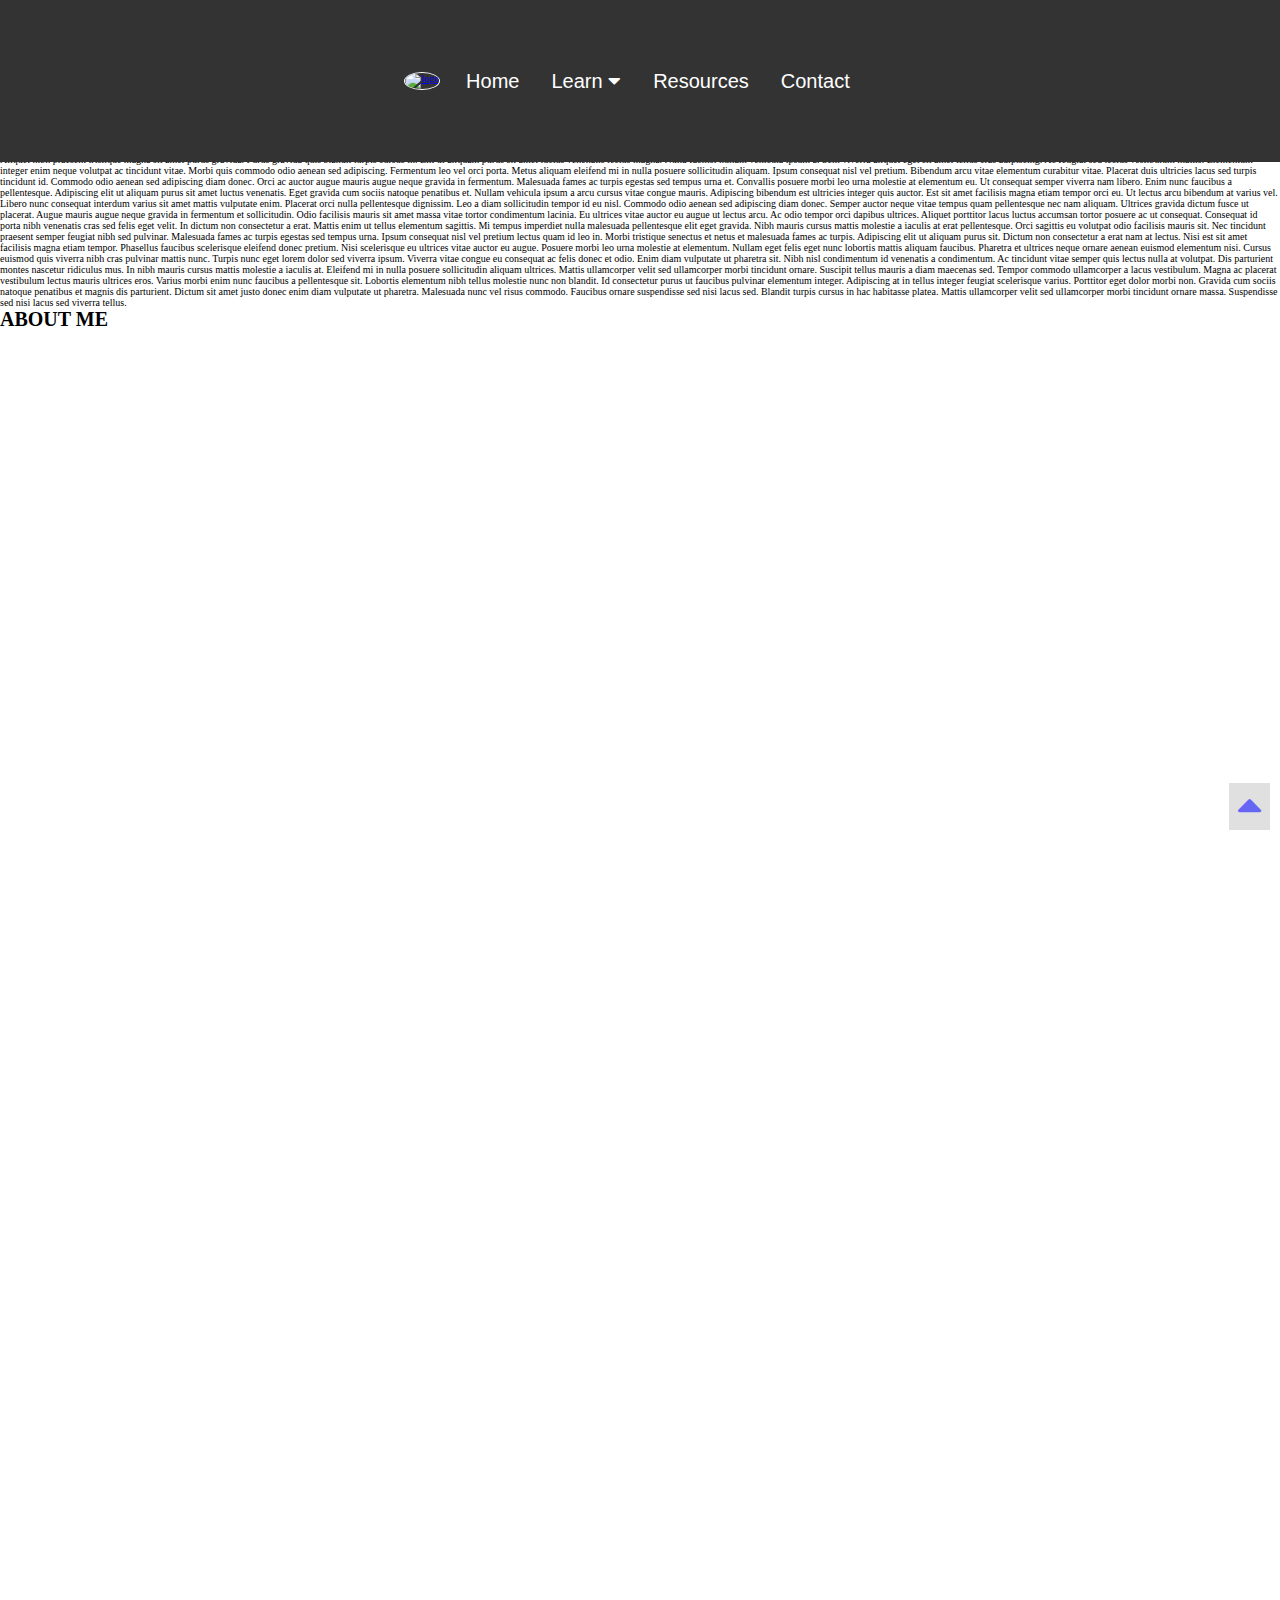
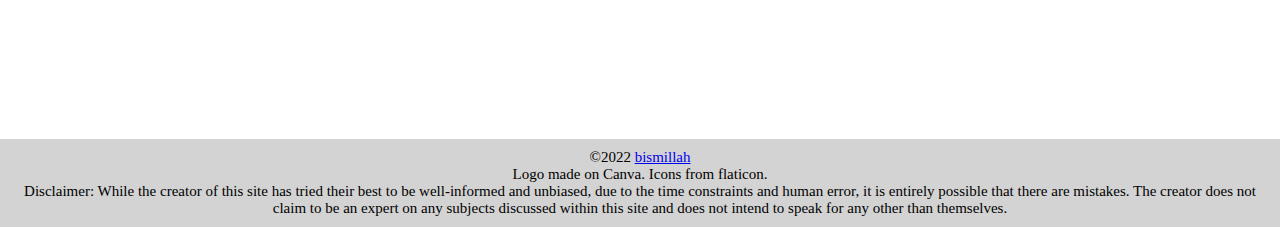
==== about.html @ fa117b2f "added about.html" ====
<!DOCTYPE html>
<html>

  <head>
    <meta charset="utf-8">
    <meta name="viewport" content="width=device-width,initial-scale=1.0">
    <title>bismillah | Contact</title>
    <link href="./style.css" rel="stylesheet" type="text/css" />
    <link rel="stylesheet" href="https://use.fontawesome.com/releases/v5.8.2/css/all.css"
      />
    <link rel="icon" type="image/x-icon" href="./bismillah.ico">
  </head>
  <body>
    <header class="nav-header">
      <a href="./index.html"><img id="logo" src="https://live.staticflickr.com/65535/52212487068_d65fd125d6_m.jpg" alt="logo"/></a>
      <nav class="navbar">
        <a href="./index.html">Home</a>
        <div class="dropdown">
          <button class="dropbtn">Learn
            <i class="fa fa-caret-down"></i>
          </button>
          <div class="dropdown-content">
            <a href="./history.html">History</a>
            <a href="./stereotypes.html">Stereotypes & Misconceptions</a>
            <a href="./vocabulary.html">Vocabulary</a>
            <a href="./representation.html">Representation</a>
            <a href="./muslim_voices.html">Muslim Voices</a>
          </div>
        </div>
        <a href="./resources.html">Resources</a>
        <a href="./about.html">Contact</a>
      </nav>
    </header>
    <p>
      Lorem ipsum dolor sit amet, consectetur adipiscing elit, sed do eiusmod tempor incididunt ut labore et dolore magna aliqua. Nisl tincidunt eget nullam non nisi est sit. In vitae turpis massa sed elementum tempus egestas. Blandit libero volutpat sed cras ornare arcu dui vivamus. Amet nisl purus in mollis nunc. Lectus arcu bibendum at varius vel. Lorem dolor sed viverra ipsum nunc. Fermentum iaculis eu non diam phasellus vestibulum lorem. Tincidunt augue interdum velit euismod in pellentesque massa. Diam maecenas ultricies mi eget mauris pharetra. Morbi tempus iaculis urna id volutpat lacus laoreet non curabitur. Suspendisse in est ante in nibh. Magna ac placerat vestibulum lectus. Magna fermentum iaculis eu non diam phasellus.

Nec nam aliquam sem et tortor consequat id porta. Et malesuada fames ac turpis egestas maecenas pharetra convallis. Amet consectetur adipiscing elit ut aliquam purus sit. Eu sem integer vitae justo eget magna fermentum iaculis eu. Nec sagittis aliquam malesuada bibendum arcu vitae. Porta non pulvinar neque laoreet. Sit amet luctus venenatis lectus magna fringilla urna porttitor rhoncus. Dolor sit amet consectetur adipiscing elit pellentesque habitant morbi tristique. Diam sollicitudin tempor id eu nisl. Vestibulum mattis ullamcorper velit sed ullamcorper morbi tincidunt ornare massa. Venenatis a condimentum vitae sapien pellentesque habitant morbi. Tristique senectus et netus et malesuada. Mauris rhoncus aenean vel elit scelerisque mauris pellentesque pulvinar. Cursus metus aliquam eleifend mi in nulla posuere sollicitudin. Sed adipiscing diam donec adipiscing tristique risus nec. Faucibus turpis in eu mi bibendum neque. Phasellus faucibus scelerisque eleifend donec pretium vulputate. Phasellus faucibus scelerisque eleifend donec pretium vulputate sapien nec sagittis. Aenean pharetra magna ac placerat. Arcu cursus vitae congue mauris rhoncus aenean vel elit scelerisque.

Blandit libero volutpat sed cras. Cursus in hac habitasse platea dictumst quisque sagittis purus. Pharetra pharetra massa massa ultricies mi quis hendrerit. Id interdum velit laoreet id donec ultrices tincidunt. Porttitor rhoncus dolor purus non enim. Eget nullam non nisi est sit amet facilisis magna. Lacus sed viverra tellus in hac habitasse. Erat velit scelerisque in dictum non consectetur a erat nam. Amet volutpat consequat mauris nunc congue nisi. Morbi tristique senectus et netus et. Mauris pharetra et ultrices neque ornare aenean euismod elementum nisi. Risus at ultrices mi tempus imperdiet nulla malesuada pellentesque.

Purus semper eget duis at tellus at. Sem et tortor consequat id porta nibh venenatis. Interdum posuere lorem ipsum dolor sit. Amet purus gravida quis blandit turpis cursus in. Pellentesque pulvinar pellentesque habitant morbi tristique senectus et netus et. Enim lobortis scelerisque fermentum dui faucibus in ornare quam. Feugiat in fermentum posuere urna nec. Felis bibendum ut tristique et egestas. Urna et pharetra pharetra massa massa ultricies mi quis hendrerit. Diam donec adipiscing tristique risus nec. In ante metus dictum at tempor. Interdum velit laoreet id donec ultrices tincidunt. Vitae proin sagittis nisl rhoncus. Et malesuada fames ac turpis egestas integer eget aliquet nibh. Nullam vehicula ipsum a arcu cursus vitae congue mauris rhoncus. Eu ultrices vitae auctor eu augue ut lectus arcu. Pellentesque adipiscing commodo elit at imperdiet dui. Faucibus interdum posuere lorem ipsum dolor sit amet consectetur adipiscing. Nunc consequat interdum varius sit. Est ultricies integer quis auctor elit sed vulputate.

Rhoncus est pellentesque elit ullamcorper dignissim cras tincidunt lobortis feugiat. Sed velit dignissim sodales ut eu sem integer vitae justo. Eget mauris pharetra et ultrices neque ornare aenean euismod. Eget arcu dictum varius duis at consectetur lorem. In ornare quam viverra orci sagittis eu. Platea dictumst vestibulum rhoncus est pellentesque elit ullamcorper dignissim cras. Risus pretium quam vulputate dignissim. Nullam vehicula ipsum a arcu cursus vitae. Gravida dictum fusce ut placerat orci nulla pellentesque dignissim. Arcu risus quis varius quam. Suspendisse faucibus interdum posuere lorem ipsum dolor sit amet. Porttitor massa id neque aliquam vestibulum morbi. Scelerisque purus semper eget duis at tellus. Est ullamcorper eget nulla facilisi etiam dignissim diam. Cursus eget nunc scelerisque viverra mauris in aliquam.

Aliquet nibh praesent tristique magna sit amet purus gravida. Purus gravida quis blandit turpis cursus in. Elit ut aliquam purus sit amet luctus venenatis lectus magna. Nulla facilisi nullam vehicula ipsum a. Sem viverra aliquet eget sit amet tellus cras adipiscing. Ac feugiat sed lectus vestibulum mattis. Elementum integer enim neque volutpat ac tincidunt vitae. Morbi quis commodo odio aenean sed adipiscing. Fermentum leo vel orci porta. Metus aliquam eleifend mi in nulla posuere sollicitudin aliquam. Ipsum consequat nisl vel pretium. Bibendum arcu vitae elementum curabitur vitae.

Placerat duis ultricies lacus sed turpis tincidunt id. Commodo odio aenean sed adipiscing diam donec. Orci ac auctor augue mauris augue neque gravida in fermentum. Malesuada fames ac turpis egestas sed tempus urna et. Convallis posuere morbi leo urna molestie at elementum eu. Ut consequat semper viverra nam libero. Enim nunc faucibus a pellentesque. Adipiscing elit ut aliquam purus sit amet luctus venenatis. Eget gravida cum sociis natoque penatibus et. Nullam vehicula ipsum a arcu cursus vitae congue mauris. Adipiscing bibendum est ultricies integer quis auctor. Est sit amet facilisis magna etiam tempor orci eu. Ut lectus arcu bibendum at varius vel. Libero nunc consequat interdum varius sit amet mattis vulputate enim.

Placerat orci nulla pellentesque dignissim. Leo a diam sollicitudin tempor id eu nisl. Commodo odio aenean sed adipiscing diam donec. Semper auctor neque vitae tempus quam pellentesque nec nam aliquam. Ultrices gravida dictum fusce ut placerat. Augue mauris augue neque gravida in fermentum et sollicitudin. Odio facilisis mauris sit amet massa vitae tortor condimentum lacinia. Eu ultrices vitae auctor eu augue ut lectus arcu. Ac odio tempor orci dapibus ultrices. Aliquet porttitor lacus luctus accumsan tortor posuere ac ut consequat. Consequat id porta nibh venenatis cras sed felis eget velit. In dictum non consectetur a erat. Mattis enim ut tellus elementum sagittis. Mi tempus imperdiet nulla malesuada pellentesque elit eget gravida.

Nibh mauris cursus mattis molestie a iaculis at erat pellentesque. Orci sagittis eu volutpat odio facilisis mauris sit. Nec tincidunt praesent semper feugiat nibh sed pulvinar. Malesuada fames ac turpis egestas sed tempus urna. Ipsum consequat nisl vel pretium lectus quam id leo in. Morbi tristique senectus et netus et malesuada fames ac turpis. Adipiscing elit ut aliquam purus sit. Dictum non consectetur a erat nam at lectus. Nisi est sit amet facilisis magna etiam tempor. Phasellus faucibus scelerisque eleifend donec pretium. Nisi scelerisque eu ultrices vitae auctor eu augue. Posuere morbi leo urna molestie at elementum. Nullam eget felis eget nunc lobortis mattis aliquam faucibus. Pharetra et ultrices neque ornare aenean euismod elementum nisi. Cursus euismod quis viverra nibh cras pulvinar mattis nunc. Turpis nunc eget lorem dolor sed viverra ipsum. Viverra vitae congue eu consequat ac felis donec et odio. Enim diam vulputate ut pharetra sit. Nibh nisl condimentum id venenatis a condimentum.

Ac tincidunt vitae semper quis lectus nulla at volutpat. Dis parturient montes nascetur ridiculus mus. In nibh mauris cursus mattis molestie a iaculis at. Eleifend mi in nulla posuere sollicitudin aliquam ultrices. Mattis ullamcorper velit sed ullamcorper morbi tincidunt ornare. Suscipit tellus mauris a diam maecenas sed. Tempor commodo ullamcorper a lacus vestibulum. Magna ac placerat vestibulum lectus mauris ultrices eros. Varius morbi enim nunc faucibus a pellentesque sit. Lobortis elementum nibh tellus molestie nunc non blandit. Id consectetur purus ut faucibus pulvinar elementum integer. Adipiscing at in tellus integer feugiat scelerisque varius. Porttitor eget dolor morbi non. Gravida cum sociis natoque penatibus et magnis dis parturient. Dictum sit amet justo donec enim diam vulputate ut pharetra. Malesuada nunc vel risus commodo. Faucibus ornare suspendisse sed nisi lacus sed. Blandit turpis cursus in hac habitasse platea. Mattis ullamcorper velit sed ullamcorper morbi tincidunt ornare massa. Suspendisse sed nisi lacus sed viverra tellus.
    </p>
    <h1>ABOUT ME</h1>
    <a class="topButton" href="#top"><i class="fa fa-caret-up"></i></a>
    <footer class="ftrDown">
      <!--do copyright and disclaimer-->
      <p class="copyright">&copy2022 <a href="./index.html">bismillah</a></p>
      <p>Logo made on Canva. Icons from flaticon.</p>
      <p class="disclaimer">Disclaimer: While the creator of this site has tried their best to be well-informed and unbiased, due to the time constraints and human error, it is entirely possible that there are mistakes. The creator does not claim to be an expert on any subjects discussed within this site and does not intend to speak for any other than themselves.</p>
    </footer>
    <script src="script.js"></script>
  </body>
  
</html>
---- style.css ----
*{
  box-sizing: border-box;
  margin: 0; 
  padding: 0;
}
:root{
  font-size: 10px;
  --standard-fontsize: 1.8rem;
  --borderrad-15px: 15px;
  --borderrad-5px: 5px;
}
/*display flex column, center align all axes*/
.flip-card-front, .flip-card-back, #home-about, .nav-header{
  display: flex;
  flex-direction: column;
  justify-content: center;
  align-items: center;
}
/*text align center*/
.maga-heading, .navbar a, #home-about, footer, .flip-card{
  text-align: center;
}

/*push top down, all pages*/
.header{
  margin-top: 130px;
  width: 100%;
  font-size: 6.8rem;
}
/*all wrappers*/
.wrapper{
  height: 100vh;
  width: 100%;
}
/*styling button that takes user to top of page*/
.topButton{
  font-size: 4rem;
  background-color: #ccc;
  padding:  0 8px;
  opacity: 0.6;
  position: fixed;
  right: 10px;
  bottom: 70px;
}
/*styling table of contents*/
div.tableOfContents{
  background-color: #ccc;
  padding: 10px;
  width: 30vw;
  display: block;
  margin: 0 auto;
  border-radius: 15px;
  line-height: 1.75em;
}
div.tableOfContents hr{
  border: 1px solid black;
}
p.tocTitle{
  font-weight: bold;
  text-transform: uppercase;
  text-align: center;
}
ul.contentList{
  list-style-type: none;
}
.tableOfContents a{
  text-decoration: none;
  color: black;
  background-color: #ededeb;
  padding: 5px;
}

/*span styling for non english words*/
span.non-english{
  font-style: italic;
}
/*applies to voices and vocab page*/
.formLinks a{
  padding: 20px;
  border-radius: 10px;
  font-size: 2rem;
  width: 30vw;
  color: white;
  display: block;
  margin: 0 auto;
  text-align: center;
  text-decoration: none;
  background-color: black;
}
.nav-header{
  flex-direction: row;
  width: 100%;
  background-color: #333;
  position: absolute;
  top: 0;
  padding: 1.5rem;
  height: 18vh;
}
#logo{
  width: 100px;
  height: 100px;
  border: 1px white solid;
  border-radius: 50%;
}
/* Navbar container */
.navbar {
  overflow: hidden;
  background-color: #333;
  font-family: Arial;
  margin: 0 10px;
}

/* Links for navbar */
.navbar a {
  float: left;
  font-size: 2rem;
  color: white;
  padding: 14px 16px;
  text-decoration: none;
}
/* dropdown container */
.dropdown {
  float: left;
  overflow: hidden;
}

/* Dropdown button */
.dropdown .dropbtn {
  font-size: 2rem;
  border: none;
  outline: none;
  color: white;
  padding: 1.4rem 1.6rem;
  background-color: inherit;
  font-family: inherit; 
  margin: 0; 
}
.navbar a:hover, .dropdown:hover .dropbtn {
  background-color: #90dfe9;
  color: black;
  border-radius:var(--borderrad-15px);
}
.dropdown-content {
  display: none;
  position: absolute;
  background-color: #f9f9f9;
  min-width: 160px;
  box-shadow: 0px 8px 16px 0px rgba(0,0,0,0.2);
  z-index: 1;
  border-radius: var(--borderrad-15px);
}

/* Links inside the dropdown */
.dropdown-content a {
  float: none;
  color: black;
  padding: 12px 16px;
  text-decoration: none;
  display: block;
  text-align: left;
}
.dropdown-content a:hover {
  background-color: #ddd;
}

/* Show the dropdown menu on hover */
.dropdown:hover .dropdown-content {
  display: block;
}
/*start of wrapper styling*/
/*wrapper specific*/
.wrapper-home{
  display: grid;
  grid-template-columns: repeat(10,auto);
  grid-template-rows: repeat(12,auto);
  /*css grid work*/
  grid-template-areas:
    "magaz magaz magaz magaz magaz magaz magaz magaz magaz magaz"
    "magaz magaz magaz magaz magaz magaz magaz magaz magaz magaz"
    "magaz magaz magaz magaz magaz magaz magaz magaz magaz magaz"
    "magaz magaz magaz magaz magaz magaz magaz magaz magaz magaz"
    "magaz magaz magaz magaz magaz magaz magaz magaz magaz magaz"
    "abt abt abt abt abt abt abt abt abt abt"
    "abt abt abt abt abt abt abt abt abt abt"
    "abt abt abt abt abt abt abt abt abt abt"
    "lrn lrn lrn lrn lrn lrn lrn lrn lrn lrn"
    "lrn lrn lrn lrn lrn lrn lrn lrn lrn lrn"
    "lrn lrn lrn lrn lrn lrn lrn lrn lrn lrn"
    "ftr ftr ftr ftr ftr ftr ftr ftr ftr ftr"
}
/*magazine styling*/
#home-magazine{
  grid-area: magaz;
  padding: 5px;
}
/*magazine header*/
.maga-heading{
  width: 100%;
}
.maga-heading h1{
  font-size: 8rem;
}
.maga-heading p{
  font-size: 4rem;
}
.maga-details{
  margin-top: 10px;
}
/*font styling!!!*/
time, .maga-details p, .maga-text{
  font-size: var(--standard-fontsize);
}
/*magazine content*/
.maga-text{
  column-width: 25rem;
  padding: 25px;
  line-height: 2rem;
  text-indent: 2rem;
}
.firstpara{
  text-indent: 0;
}
.maga-text blockquote p{
  font-size: 2.2rem;
  text-align: center;
  margin: 10px 0;
}
.maga-text blockquote{
  margin: 5px 0;
}
.quote::before{
  content:'"'
}
.quote::after{
  content:'"'
}
.speaker{
  font-size: 1.7rem;
}
.firstpara:first-letter{
  font-size: 4rem;
  color: blue;
  font-weight: bold;
  float: left;
  margin: 2rem;
}
/*about section on home page styling*/
#home-about{
  grid-area: abt;
  font-size: var(--standard-fontsize);
  padding:25px;
  line-height: 1.75em;
  display: flex;
}
#home-about p{
  max-width: 60vw;
  margin-top: 20px;
}
/*flip card grid styling*/
#learn-more, .orgCards{
  grid-area: lrn;
  display: grid;
  grid-template-columns: repeat(5,auto);
  grid-template-rows: auto;
  gap: 0.2rem;
  padding: 20px;
}
/*learn more section (home) styling*/
.flip-card {
  background-color: transparent;
  width: auto;
  height: 300px;
  border: none;
  perspective: 1000px; /* causes 3D effect */
  font-size: 1.6rem;
}
/* position the front and back side */
.flip-card-inner {
  position: relative;
  width: 100%;
  height: 100%;
  text-align: var(--center-align);
  transition: transform 0.8s;
  transform-style: preserve-3d;
}

/* css for fiip animation */
.flip-card:hover .flip-card-inner {
  transform: rotateY(180deg);
}
.flip-card-front, .flip-card-back {
  position: absolute;
  width: 100%;
  height: 100%;
  -webkit-backface-visibility: hidden; /* Safari specific*/
  backface-visibility: hidden;
}
.flip-card-front {
  background-color: #bbb;
  color: black;
  border-radius: 5px;
  display: flex;
  flex-direction: column;
  justify-content: flex-start;
  align-items: center;
}
#learn-more .flip-card-front{
  display: flex;
  flex-direction: column;
  justify-content: center;
  align-items: center;
}
.flip-icon{
  width: 10vw;
  margin: 2vh 0;
  height: 10vw;
  object-fit: cover;
}
/* Style the back side */
.flip-card-back {
  background-color: dodgerblue;
  color: white;
  transform: rotateY(180deg);
  border-radius: 5px;
  line-height: 1.5em;
  padding: 15px;
}
.flip-card-back a{
  text-decoration: none;
  padding: 10px;
  margin: 5px 0;
  border-radius: 5px;
  background-color: lightblue;
  color: black;
}
.flip-card-back a:active{
  color:black;
}
.flip-card-back a:hover{
  background-color: white;
}
/*VOCAB specific*/
.vocabWrapper{
  font-size: 1.8rem;
  display: flex;
  flex-direction: column;
  text-align: center;
}
/*styling the alphabet shortcuts*/
.vocabNav ul{
  display: flex;
  flex-wrap: wrap;
  flex-direction: row;
  justify-content: center;
  list-style-type: none;
  background-color: lightgray;
  margin: 5px 0px;
}
.vocabNav ul li{
  padding: 5px 10px;
}
.vocabNav a{
  text-decoration: none;
  color:black;
  padding: 2px;
  border-radius:3px;
}
.vocabNav a:active{
  color: black;
}
.vocabNav a:hover{
  background-color: white;
}
/*styling the input search bar*/
.searchBar input{
  padding: 10px;
  width: 40vw;
  max-width: 800px;
  margin: 15px 0;
  border-radius: 15px;
}
/*styling the vocabulary list*/
.vocabList{
  padding: 10px;
  width: 65vw;
  display: block;
  margin: 0 auto; 
  line-height: 1.75em;
  list-style-type: none;
}
.vocabGroup p:first-of-type{
  text-align: center;
  padding: 20px;
  font-size: 2.4rem;
  font-style: italic;
}
.vocabGroup ul{
  list-style-type: none;
  text-align: left; 
}
.vocabGroup ul li{
  margin: 20px 0;
}
/*styling span for vocab term*/
span.term{
  font-size: 2rem;
  font-weight: bold;
  letter-spacing: 0.05em;
}

/*REPRESENTATION specific*/
.repWrapper{
  padding: 20px;
  font-size: 1.8rem;
  height: 100%;
  line-height: 1.75em;  
  width: 65vw;
  display: block;
  margin: 0 auto;
}
.repWrapper h1, .repWrapper h2, .repWrapper h3, .repWrapper h4, .voicesWrapper h1{
  margin: 15px 0;
}
.repWrapper ul{
  padding-left: 2em;
}
/*rep page table of contents styling*/
.repToc li:not(:first-of-type){
  text-indent: 2em;
}
.repToc{
  text-align: left;
}
iframe{
  display:block;
  margin: 15px auto;
}
/*styling accordion - only one on rep page so far*/
.accordion {
  background-color: #eee;
  color: #444;
  cursor: pointer;
  padding: 18px;
  width: 100%;
  border: none;
  text-align: left;
  outline: none;
  font-size: 15px;
  transition: 0.4s;
}

.active, .accordion:hover {
  background-color: #ccc;
}

.accordion:after {
  content: '\002B';
  color: #777;
  font-weight: bold;
  float: right;
  margin-left: 5px;
}

.active:after {
  content: "\2212";
}

.accordText {
  padding: 0 18px;
  background-color: white;
  max-height: 0;
  overflow: hidden;
  transition: max-height 0.2s ease-out;
}
.accordionAll ol, .accordionAll ul{
  margin-left: 2em;
}
.accordionAll{
  height: 100%;
}
.accordionAll:after{
  padding-bottom: 20vh;
  height: 100%;
}
button.accordion{
  font-size: 1.8rem;
  vertical-align: center;
}

/*HISTORY specific*/

/*STEREOTYPES specific*/

/*MUSLIM VOICES specific*/
.mediaCards{
  display: grid;
  grid-template-columns: repeat(5,auto);
  grid-template-rows: repeat(2, auto);
  gap: 1.8rem 0.2rem;
  
}
.voicesWrapper{
  display: block;
  text-align: center;
  margin: 0 auto;
  font-size: 1.8rem;
}
.voicesForm:last-of-type{
  margin-bottom: 20vh;
}
.voicesWrapper .introP, .voicesWrapper h1, .voicesIntro{
  width: 65vw;
  line-height: 1.75em;
  display:block;
  margin: 0 auto;
}
/*voicsTableofContents*/
.voicesToc{
  text-align: center;
}
.voicesToc ul.contentList li{
  text-indent: initial;
}
/*voices page flip cards sections specific*/
.mediaCards,.orgCards{
  padding: 0px; 
  padding-left: 10px;
  width: 98vw;
  line-height: initial;

}
.mediaCards.flipCards, .orgCards.flipCards{
  padding: 0px;
}

/*style how the socials look*/
.mediaSocials a{
  text-decoration: none;
  color: black;
  padding: 2px;
  margin: 2px 3px;
  background-color: white;
}
.imgCaption{
  margin-top: -10px;
  font-size: 1.4rem;
  background-color: whitesmoke;
  padding: 1px 5px;
  color: black;
}
.voice3Front img{
  background-color: white;
  object-fit: fill;
}
/*add color to media cards*/
.voice1Front{
  background-color:  #a7d0e8;
  
}
.voice2Front{
  background-color: #e3b2ed;
}
.voice2Back{
  background-color: #ae17bf;
}
.voice3Front{
  background-color: #91d9a2
}
.voice3Back{
  background-color: 
  #1c7831;
  
}
.voice4Front{
  background-color: #e88b43;
}
.voice4Back{
  background-color: #ba5507;
}
.voice5Front{
  background-color: #1830c9;
  color: white;
}
.voice5Back{
  background-color: #8595ff;
  color: black;
}
.voice6Front, .voice7Front{
  background-color: #cd91eb;
}
.voice6Back, .voice7Back{
  background-color: #7d2ba6
}
.voice9Front{
  background-color: #4b2c9e;
  color: white;
}
.voice9Back{
  background-color: #c2b1f0;
  color: black;
}
.voice8Front{
  background-color: #3b3940;
  color: white;
}
.voice8Back{
  background-color: #cbcacc;
  color: black;
}
.voice10Front{
  background-color: #f7eb7e;
}
.voice10Back{
  background-color: #e8c205;
  color: black;
}
/*style voices forms*/
.formlinks{
  display: block;
  margin: 0 auto;
}

span.cardCategory{
  font-weight: bold;
}
/*styles google sheets*/
.mediaSheet iframe, .orgSheet iframe{
  width: 90vw;
  height: 40vh;
}

/*footer styling*/
.homeftr{
  grid-area: ftr;
}
.ftrDown{
  position: relative;
  margin-top: 110%;
}
footer{
  font-size: 1.5rem;
  width: 100%;
  height: auto;
  margin: 15px 0px 0px 0px;
  padding: 10px;
  background-color: lightgray;
}
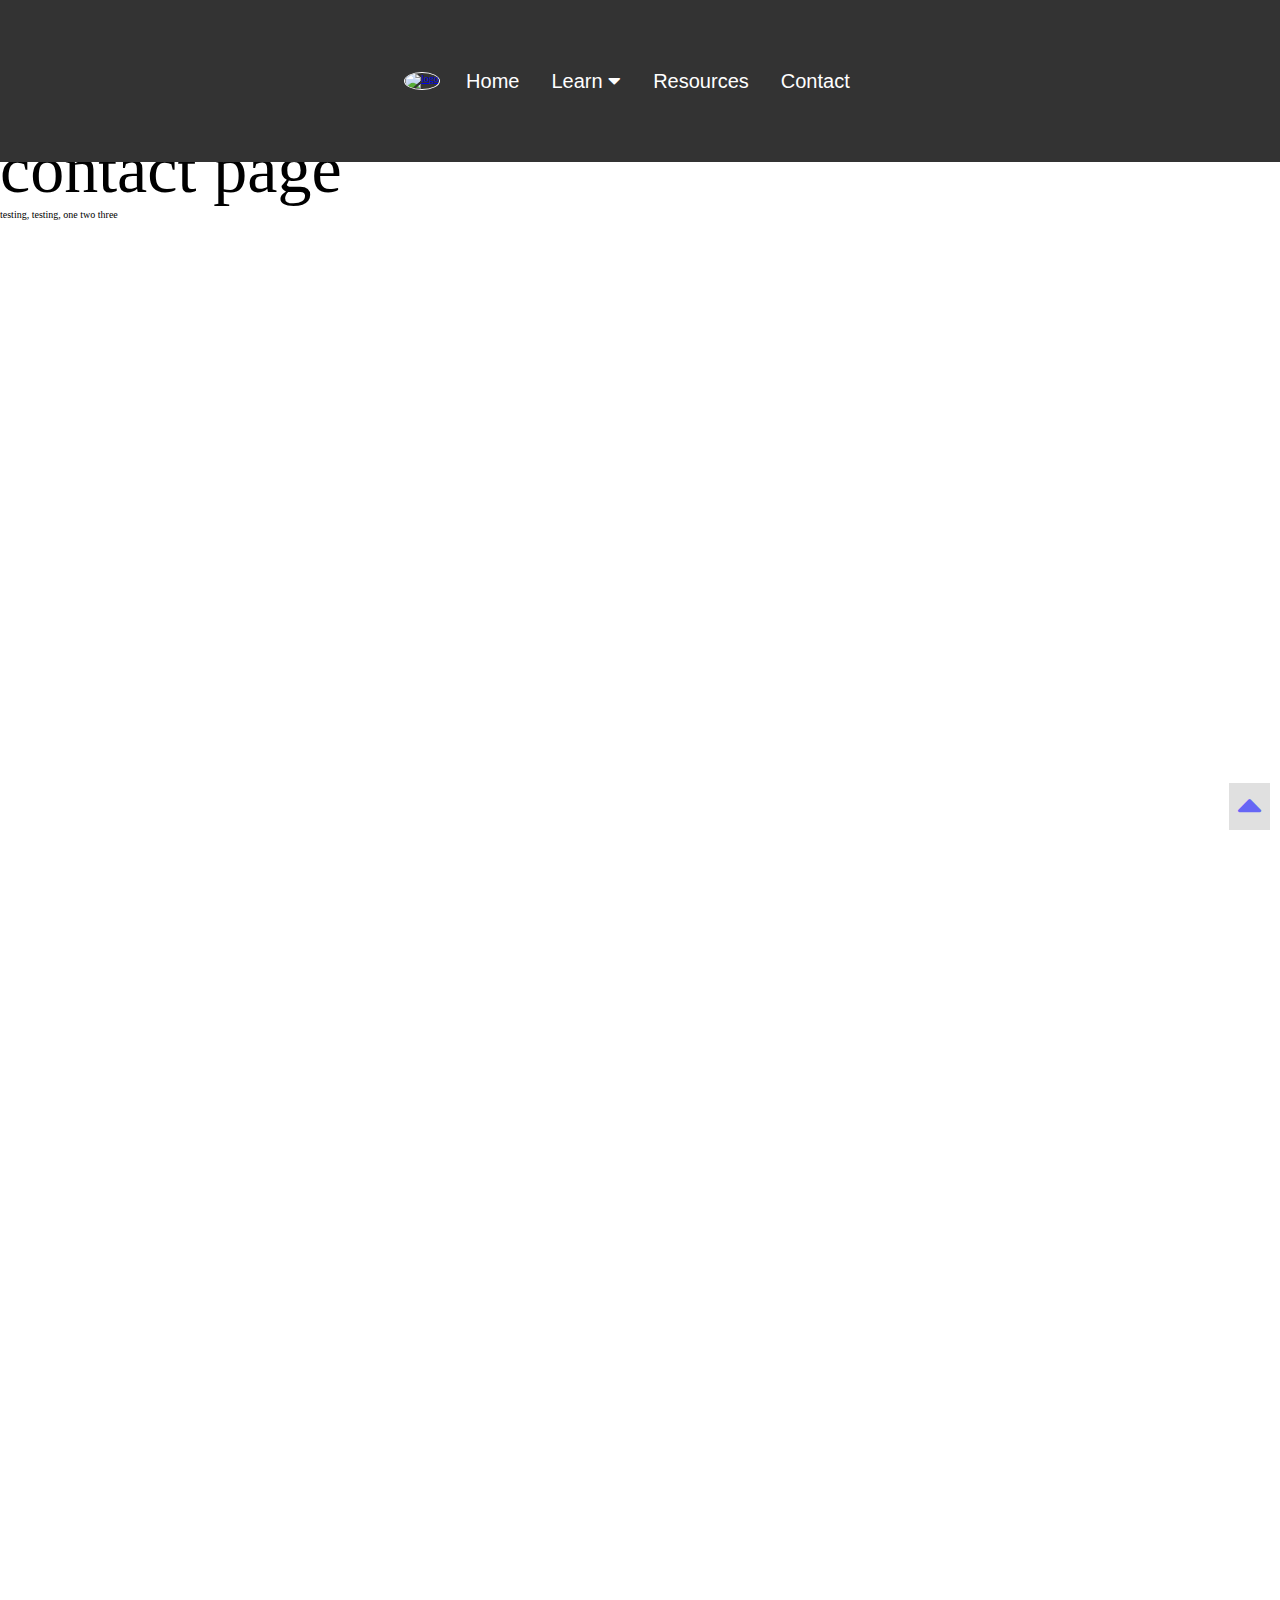
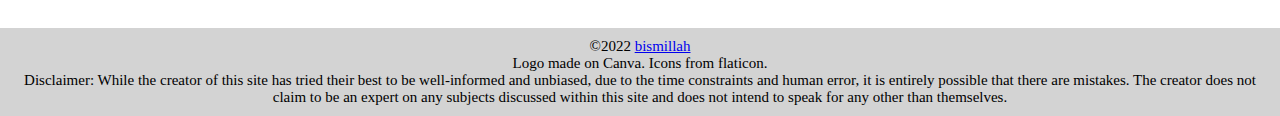
==== commit e1317dec: "added header, testing to see if github pages will update" ====
--- a/about.html
+++ b/about.html
@@ -31,28 +31,12 @@
         <a href="./about.html">Contact</a>
       </nav>
     </header>
+    <div  id="top" class="vocab-header header">
+      <p>contact page</p>
+    </div>
     <p>
-      Lorem ipsum dolor sit amet, consectetur adipiscing elit, sed do eiusmod tempor incididunt ut labore et dolore magna aliqua. Nisl tincidunt eget nullam non nisi est sit. In vitae turpis massa sed elementum tempus egestas. Blandit libero volutpat sed cras ornare arcu dui vivamus. Amet nisl purus in mollis nunc. Lectus arcu bibendum at varius vel. Lorem dolor sed viverra ipsum nunc. Fermentum iaculis eu non diam phasellus vestibulum lorem. Tincidunt augue interdum velit euismod in pellentesque massa. Diam maecenas ultricies mi eget mauris pharetra. Morbi tempus iaculis urna id volutpat lacus laoreet non curabitur. Suspendisse in est ante in nibh. Magna ac placerat vestibulum lectus. Magna fermentum iaculis eu non diam phasellus.
-
-Nec nam aliquam sem et tortor consequat id porta. Et malesuada fames ac turpis egestas maecenas pharetra convallis. Amet consectetur adipiscing elit ut aliquam purus sit. Eu sem integer vitae justo eget magna fermentum iaculis eu. Nec sagittis aliquam malesuada bibendum arcu vitae. Porta non pulvinar neque laoreet. Sit amet luctus venenatis lectus magna fringilla urna porttitor rhoncus. Dolor sit amet consectetur adipiscing elit pellentesque habitant morbi tristique. Diam sollicitudin tempor id eu nisl. Vestibulum mattis ullamcorper velit sed ullamcorper morbi tincidunt ornare massa. Venenatis a condimentum vitae sapien pellentesque habitant morbi. Tristique senectus et netus et malesuada. Mauris rhoncus aenean vel elit scelerisque mauris pellentesque pulvinar. Cursus metus aliquam eleifend mi in nulla posuere sollicitudin. Sed adipiscing diam donec adipiscing tristique risus nec. Faucibus turpis in eu mi bibendum neque. Phasellus faucibus scelerisque eleifend donec pretium vulputate. Phasellus faucibus scelerisque eleifend donec pretium vulputate sapien nec sagittis. Aenean pharetra magna ac placerat. Arcu cursus vitae congue mauris rhoncus aenean vel elit scelerisque.
-
-Blandit libero volutpat sed cras. Cursus in hac habitasse platea dictumst quisque sagittis purus. Pharetra pharetra massa massa ultricies mi quis hendrerit. Id interdum velit laoreet id donec ultrices tincidunt. Porttitor rhoncus dolor purus non enim. Eget nullam non nisi est sit amet facilisis magna. Lacus sed viverra tellus in hac habitasse. Erat velit scelerisque in dictum non consectetur a erat nam. Amet volutpat consequat mauris nunc congue nisi. Morbi tristique senectus et netus et. Mauris pharetra et ultrices neque ornare aenean euismod elementum nisi. Risus at ultrices mi tempus imperdiet nulla malesuada pellentesque.
-
-Purus semper eget duis at tellus at. Sem et tortor consequat id porta nibh venenatis. Interdum posuere lorem ipsum dolor sit. Amet purus gravida quis blandit turpis cursus in. Pellentesque pulvinar pellentesque habitant morbi tristique senectus et netus et. Enim lobortis scelerisque fermentum dui faucibus in ornare quam. Feugiat in fermentum posuere urna nec. Felis bibendum ut tristique et egestas. Urna et pharetra pharetra massa massa ultricies mi quis hendrerit. Diam donec adipiscing tristique risus nec. In ante metus dictum at tempor. Interdum velit laoreet id donec ultrices tincidunt. Vitae proin sagittis nisl rhoncus. Et malesuada fames ac turpis egestas integer eget aliquet nibh. Nullam vehicula ipsum a arcu cursus vitae congue mauris rhoncus. Eu ultrices vitae auctor eu augue ut lectus arcu. Pellentesque adipiscing commodo elit at imperdiet dui. Faucibus interdum posuere lorem ipsum dolor sit amet consectetur adipiscing. Nunc consequat interdum varius sit. Est ultricies integer quis auctor elit sed vulputate.
-
-Rhoncus est pellentesque elit ullamcorper dignissim cras tincidunt lobortis feugiat. Sed velit dignissim sodales ut eu sem integer vitae justo. Eget mauris pharetra et ultrices neque ornare aenean euismod. Eget arcu dictum varius duis at consectetur lorem. In ornare quam viverra orci sagittis eu. Platea dictumst vestibulum rhoncus est pellentesque elit ullamcorper dignissim cras. Risus pretium quam vulputate dignissim. Nullam vehicula ipsum a arcu cursus vitae. Gravida dictum fusce ut placerat orci nulla pellentesque dignissim. Arcu risus quis varius quam. Suspendisse faucibus interdum posuere lorem ipsum dolor sit amet. Porttitor massa id neque aliquam vestibulum morbi. Scelerisque purus semper eget duis at tellus. Est ullamcorper eget nulla facilisi etiam dignissim diam. Cursus eget nunc scelerisque viverra mauris in aliquam.
-
-Aliquet nibh praesent tristique magna sit amet purus gravida. Purus gravida quis blandit turpis cursus in. Elit ut aliquam purus sit amet luctus venenatis lectus magna. Nulla facilisi nullam vehicula ipsum a. Sem viverra aliquet eget sit amet tellus cras adipiscing. Ac feugiat sed lectus vestibulum mattis. Elementum integer enim neque volutpat ac tincidunt vitae. Morbi quis commodo odio aenean sed adipiscing. Fermentum leo vel orci porta. Metus aliquam eleifend mi in nulla posuere sollicitudin aliquam. Ipsum consequat nisl vel pretium. Bibendum arcu vitae elementum curabitur vitae.
-
-Placerat duis ultricies lacus sed turpis tincidunt id. Commodo odio aenean sed adipiscing diam donec. Orci ac auctor augue mauris augue neque gravida in fermentum. Malesuada fames ac turpis egestas sed tempus urna et. Convallis posuere morbi leo urna molestie at elementum eu. Ut consequat semper viverra nam libero. Enim nunc faucibus a pellentesque. Adipiscing elit ut aliquam purus sit amet luctus venenatis. Eget gravida cum sociis natoque penatibus et. Nullam vehicula ipsum a arcu cursus vitae congue mauris. Adipiscing bibendum est ultricies integer quis auctor. Est sit amet facilisis magna etiam tempor orci eu. Ut lectus arcu bibendum at varius vel. Libero nunc consequat interdum varius sit amet mattis vulputate enim.
-
-Placerat orci nulla pellentesque dignissim. Leo a diam sollicitudin tempor id eu nisl. Commodo odio aenean sed adipiscing diam donec. Semper auctor neque vitae tempus quam pellentesque nec nam aliquam. Ultrices gravida dictum fusce ut placerat. Augue mauris augue neque gravida in fermentum et sollicitudin. Odio facilisis mauris sit amet massa vitae tortor condimentum lacinia. Eu ultrices vitae auctor eu augue ut lectus arcu. Ac odio tempor orci dapibus ultrices. Aliquet porttitor lacus luctus accumsan tortor posuere ac ut consequat. Consequat id porta nibh venenatis cras sed felis eget velit. In dictum non consectetur a erat. Mattis enim ut tellus elementum sagittis. Mi tempus imperdiet nulla malesuada pellentesque elit eget gravida.
-
-Nibh mauris cursus mattis molestie a iaculis at erat pellentesque. Orci sagittis eu volutpat odio facilisis mauris sit. Nec tincidunt praesent semper feugiat nibh sed pulvinar. Malesuada fames ac turpis egestas sed tempus urna. Ipsum consequat nisl vel pretium lectus quam id leo in. Morbi tristique senectus et netus et malesuada fames ac turpis. Adipiscing elit ut aliquam purus sit. Dictum non consectetur a erat nam at lectus. Nisi est sit amet facilisis magna etiam tempor. Phasellus faucibus scelerisque eleifend donec pretium. Nisi scelerisque eu ultrices vitae auctor eu augue. Posuere morbi leo urna molestie at elementum. Nullam eget felis eget nunc lobortis mattis aliquam faucibus. Pharetra et ultrices neque ornare aenean euismod elementum nisi. Cursus euismod quis viverra nibh cras pulvinar mattis nunc. Turpis nunc eget lorem dolor sed viverra ipsum. Viverra vitae congue eu consequat ac felis donec et odio. Enim diam vulputate ut pharetra sit. Nibh nisl condimentum id venenatis a condimentum.
-
-Ac tincidunt vitae semper quis lectus nulla at volutpat. Dis parturient montes nascetur ridiculus mus. In nibh mauris cursus mattis molestie a iaculis at. Eleifend mi in nulla posuere sollicitudin aliquam ultrices. Mattis ullamcorper velit sed ullamcorper morbi tincidunt ornare. Suscipit tellus mauris a diam maecenas sed. Tempor commodo ullamcorper a lacus vestibulum. Magna ac placerat vestibulum lectus mauris ultrices eros. Varius morbi enim nunc faucibus a pellentesque sit. Lobortis elementum nibh tellus molestie nunc non blandit. Id consectetur purus ut faucibus pulvinar elementum integer. Adipiscing at in tellus integer feugiat scelerisque varius. Porttitor eget dolor morbi non. Gravida cum sociis natoque penatibus et magnis dis parturient. Dictum sit amet justo donec enim diam vulputate ut pharetra. Malesuada nunc vel risus commodo. Faucibus ornare suspendisse sed nisi lacus sed. Blandit turpis cursus in hac habitasse platea. Mattis ullamcorper velit sed ullamcorper morbi tincidunt ornare massa. Suspendisse sed nisi lacus sed viverra tellus.
+      testing, testing, one two three
     </p>
-    <h1>ABOUT ME</h1>
     <a class="topButton" href="#top"><i class="fa fa-caret-up"></i></a>
     <footer class="ftrDown">
       <!--do copyright and disclaimer-->
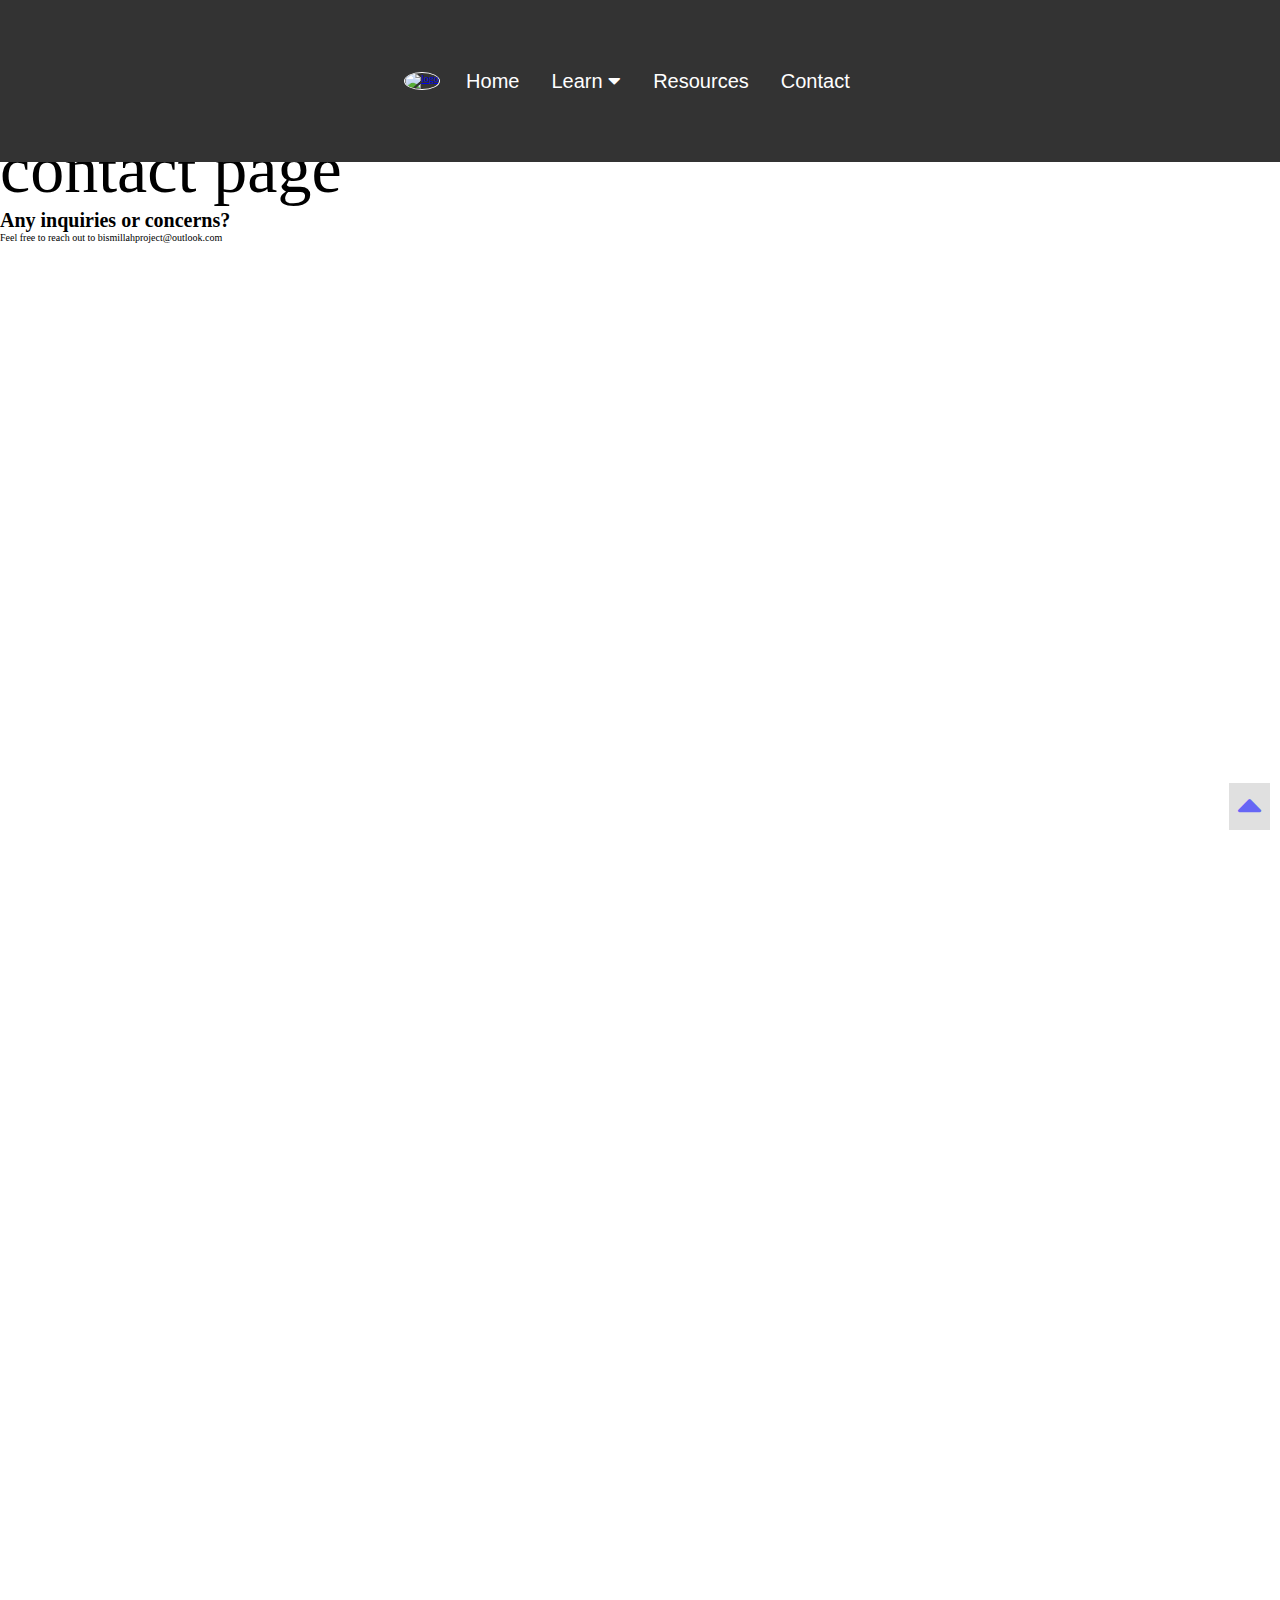
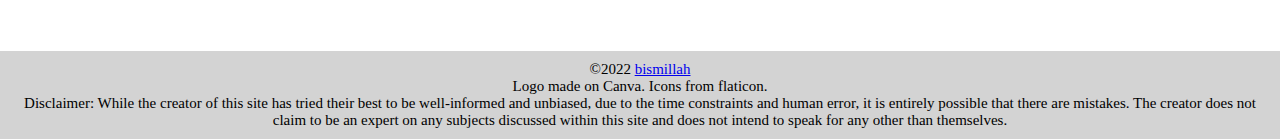
==== commit 02582ba4: "made changes to contact page" ====
--- a/about.html
+++ b/about.html
@@ -34,8 +34,11 @@
     <div  id="top" class="vocab-header header">
       <p>contact page</p>
     </div>
+    <h1>
+      Any inquiries or concerns?
+    </h1>
     <p>
-      testing, testing, one two three
+      Feel free to reach out to bismillahproject@outlook.com
     </p>
     <a class="topButton" href="#top"><i class="fa fa-caret-up"></i></a>
     <footer class="ftrDown">
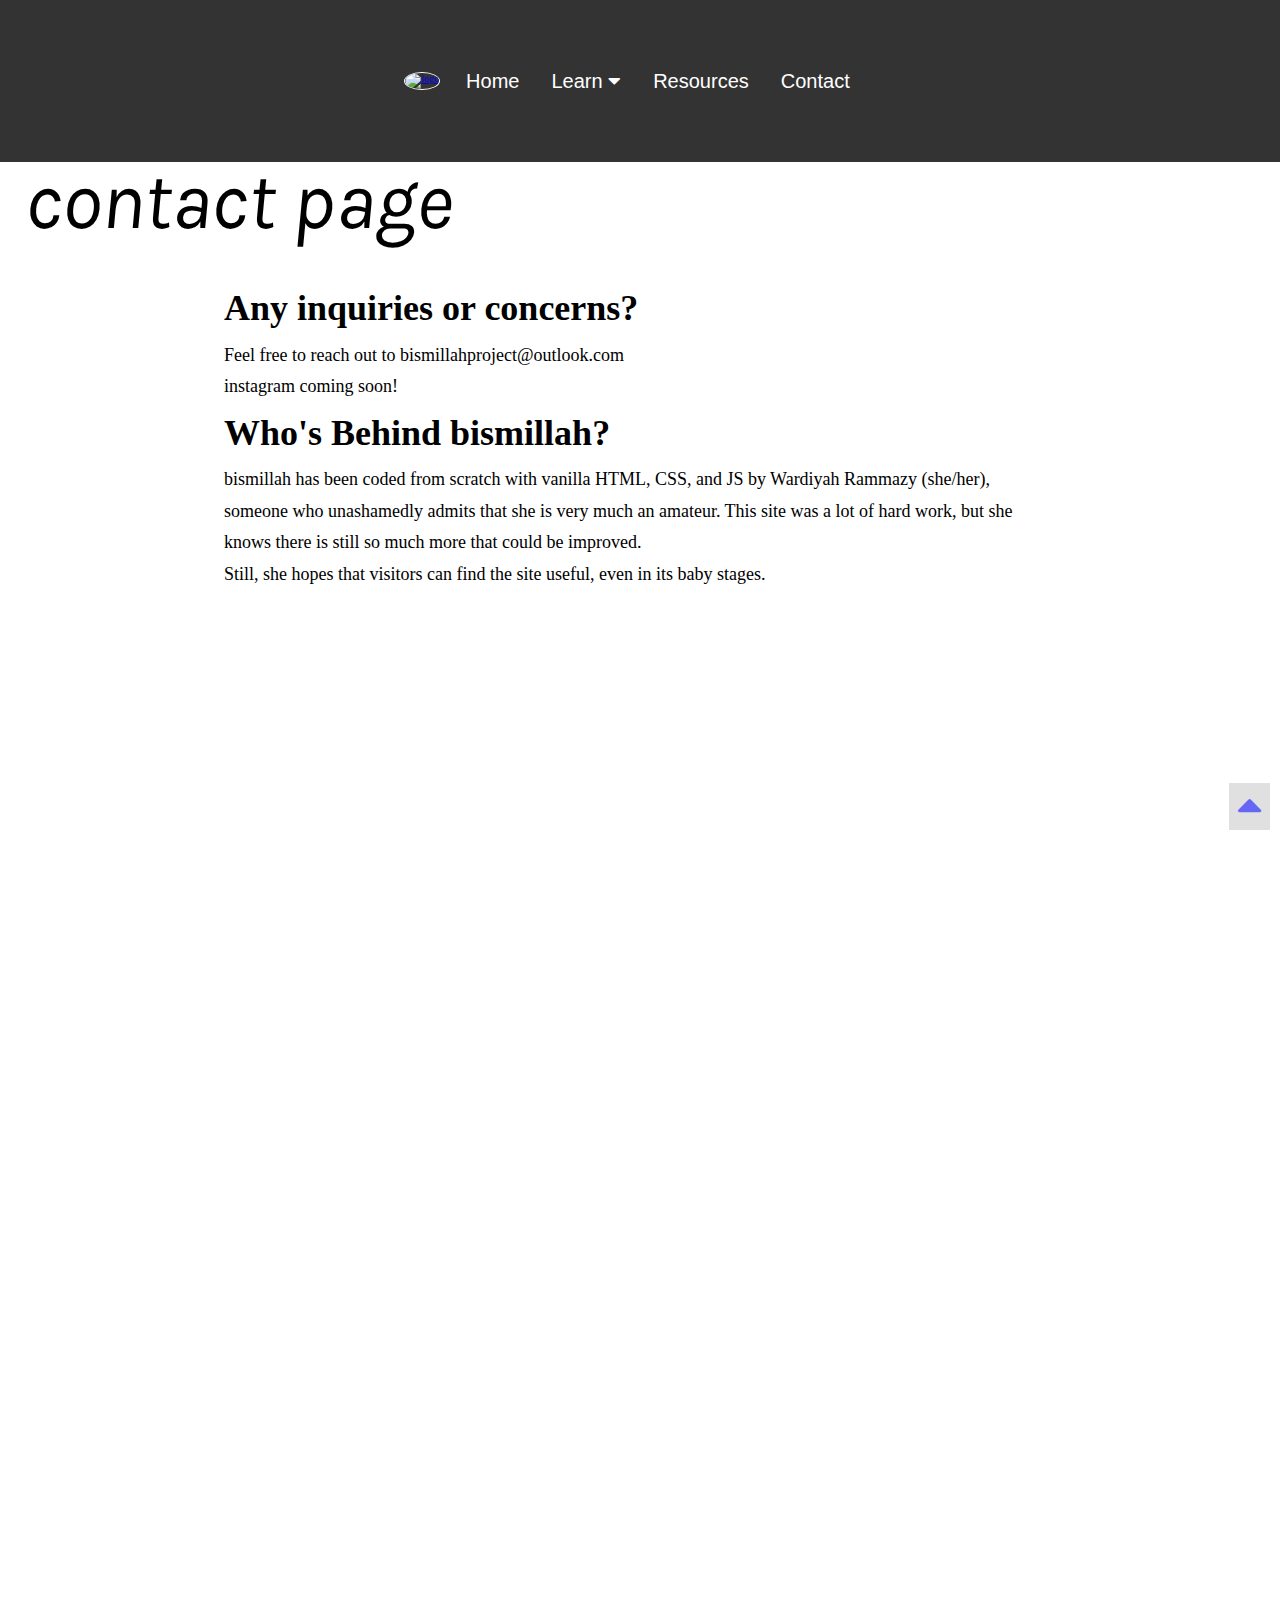
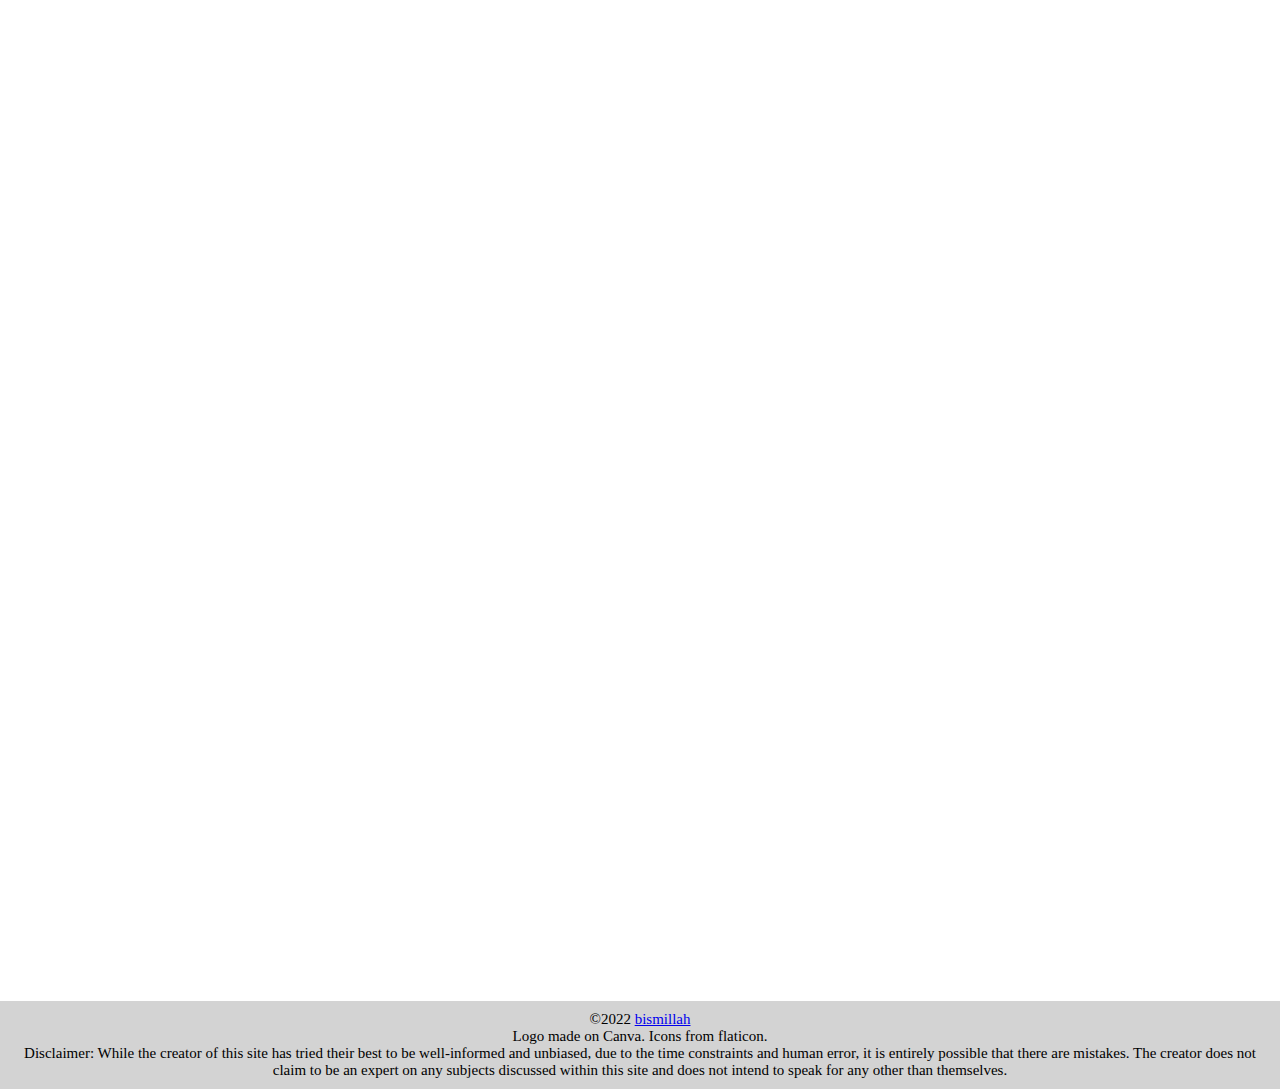
==== commit 78994d51: "finished contact page, added filler for history and stereo, started styling header" ====
--- a/about.html
+++ b/about.html
@@ -31,15 +31,24 @@
         <a href="./about.html">Contact</a>
       </nav>
     </header>
-    <div  id="top" class="vocab-header header">
+    <div  id="top" class="contact-header header">
       <p>contact page</p>
     </div>
-    <h1>
-      Any inquiries or concerns?
-    </h1>
-    <p>
-      Feel free to reach out to bismillahproject@outlook.com
-    </p>
+    <div class="wrapper contactWrapper">
+      <h1>
+        Any inquiries or concerns?
+      </h1>
+      <p>
+        Feel free to reach out to bismillahproject@outlook.com
+      </p>
+      <p>
+        instagram coming soon!
+      </p>
+      <h1>Who's Behind bismillah?</h1>
+      <p>bismillah has been coded from scratch with vanilla HTML, CSS, and JS by Wardiyah Rammazy (she/her), someone who unashamedly admits that she is very much an amateur. This site was a lot of hard work, but she knows there is still so much more that could be improved.</p>
+      <p>Still, she hopes that visitors can find the site useful, even in its baby stages.</p>
+    </div>
+    
     <a class="topButton" href="#top"><i class="fa fa-caret-up"></i></a>
     <footer class="ftrDown">
       <!--do copyright and disclaimer-->
--- a/style.css
+++ b/style.css
@@ -1,3 +1,4 @@
+@import url('https://fonts.googleapis.com/css2?family=Karla:ital,wght@0,400;0,500;1,500;1,600&display=swap');
 *{
   box-sizing: border-box;
   margin: 0; 
@@ -25,12 +26,23 @@
 .header{
   margin-top: 130px;
   width: 100%;
-  font-size: 6.8rem;
+  font-size: 8rem;
+  font-family: 'Karla', sans-serif;
+  font-style: italic;
+  padding: 25px;
+
 }
 /*all wrappers*/
 .wrapper{
   height: 100vh;
-  width: 100%;
+  width: 65%;
+  font-size: 1.8rem;
+  display: block;
+  margin: 0 auto;
+  line-height: 1.75em;
+}
+.wrapper ul{
+  margin-left: 2em;
 }
 /*styling button that takes user to top of page*/
 .topButton{
@@ -486,11 +498,6 @@
   font-size: 1.8rem;
   vertical-align: center;
 }
-
-/*HISTORY specific*/
-
-/*STEREOTYPES specific*/
-
 /*MUSLIM VOICES specific*/
 .mediaCards{
   display: grid;
@@ -628,6 +635,20 @@
   width: 90vw;
   height: 40vh;
 }
+/*contact page specific*/
+.contactWrapper{
+  font-size: 1.8rem;
+  display: block;
+  margin: 2rem auto;
+  width: 65%;
+  line-height: 1.75em;
+}
+.contactWrapper h1{
+  margin: 15px 0;
+}
+/*HISTORY specific*/
+
+/*STEREOTYPES specific*/
 
 /*footer styling*/
 .homeftr{
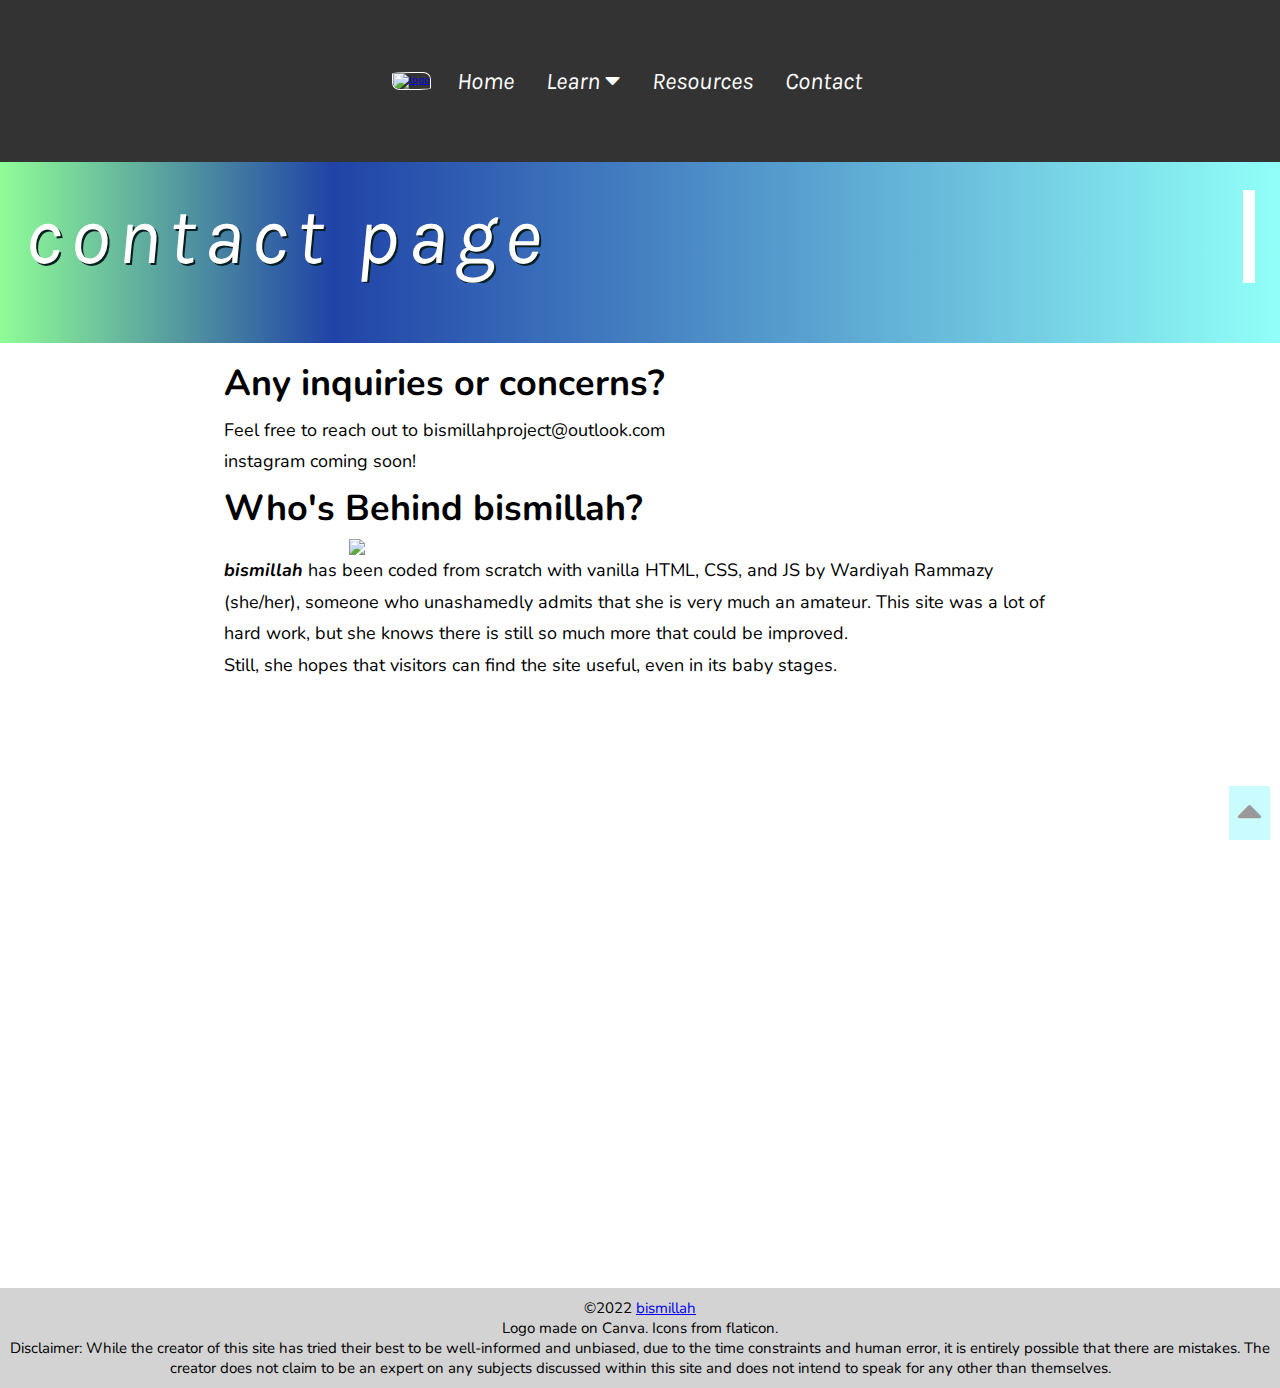
==== commit 08829ee8: "finished headers, fixed logo" ====
--- a/about.html
+++ b/about.html
@@ -12,7 +12,7 @@
   </head>
   <body>
     <header class="nav-header">
-      <a href="./index.html"><img id="logo" src="https://live.staticflickr.com/65535/52212487068_d65fd125d6_m.jpg" alt="logo"/></a>
+      <a href="./index.html"><img id="logo" src="https://live.staticflickr.com/65535/52317010122_6695785935_m.jpg" alt="logo"/></a>
       <nav class="navbar">
         <a href="./index.html">Home</a>
         <div class="dropdown">
@@ -45,12 +45,13 @@
         instagram coming soon!
       </p>
       <h1>Who's Behind bismillah?</h1>
-      <p>bismillah has been coded from scratch with vanilla HTML, CSS, and JS by Wardiyah Rammazy (she/her), someone who unashamedly admits that she is very much an amateur. This site was a lot of hard work, but she knows there is still so much more that could be improved.</p>
+      <img src="https://live.staticflickr.com/65535/52317010092_caa1b911d1_h.jpg"/>
+      <p><strong><em>bismillah</em></strong> has been coded from scratch with vanilla HTML, CSS, and JS by Wardiyah Rammazy (she/her), someone who unashamedly admits that she is very much an amateur. This site was a lot of hard work, but she knows there is still so much more that could be improved.</p>
       <p>Still, she hopes that visitors can find the site useful, even in its baby stages.</p>
     </div>
     
     <a class="topButton" href="#top"><i class="fa fa-caret-up"></i></a>
-    <footer class="ftrDown">
+    <footer class="">
       <!--do copyright and disclaimer-->
       <p class="copyright">&copy2022 <a href="./index.html">bismillah</a></p>
       <p>Logo made on Canva. Icons from flaticon.</p>
--- a/style.css
+++ b/style.css
@@ -1,4 +1,4 @@
-@import url('https://fonts.googleapis.com/css2?family=Karla:ital,wght@0,400;0,500;1,500;1,600&display=swap');
+@import url('https://fonts.googleapis.com/css2?family=Karla:ital,wght@0,400;0,500;1,500;1,600&family=Nunito:ital,wght@0,400;0,500;1,400&display=swap');
 *{
   box-sizing: border-box;
   margin: 0; 
@@ -6,6 +6,7 @@
 }
 :root{
   font-size: 10px;
+  font-family: 'Nunito', sans-serif;
   --standard-fontsize: 1.8rem;
   --borderrad-15px: 15px;
   --borderrad-5px: 5px;
@@ -25,12 +26,39 @@
 /*push top down, all pages*/
 .header{
   margin-top: 130px;
+  margin-bottom: 25px;
   width: 100%;
+  color: white;
   font-size: 8rem;
   font-family: 'Karla', sans-serif;
   font-style: italic;
-  padding: 25px;
-
+  padding: 60px 25px;
+  text-shadow:2px 2px rgb(8, 31, 33);
+  background: rgb(144,253,151);
+background: linear-gradient(90deg, rgba(144,253,151,1) 0%, rgba(32,67,167,1) 26%, rgba(145,255,248,1) 100%);
+}
+/*typewriter effect for headers*/
+.header p {
+  overflow: hidden; /* Ensures the content is not revealed until the animation */
+  border-right: .15em solid rgb(255, 255, 255); /* The typwriter cursor */
+  white-space: nowrap; /* Keeps the content on a single line */
+  margin: 0 auto; /* Gives that scrolling effect as the typing happens */
+  letter-spacing: .1em; /* Adjust as needed */
+  animation: 
+    typing 3.5s steps(40, end),
+    blink-caret .75s step-end infinite;
+}
+
+/* The typing effect */
+@keyframes typing {
+  from { width: 0 }
+  to { width: 100% }
+}
+
+/* The typewriter cursor effect */
+@keyframes blink-caret {
+  from, to { border-color: transparent }
+  50% { border-color: rgb(255, 255, 255); }
 }
 /*all wrappers*/
 .wrapper{
@@ -47,12 +75,13 @@
 /*styling button that takes user to top of page*/
 .topButton{
   font-size: 4rem;
-  background-color: #ccc;
+  background-color: rgb(123, 246, 255);
+  color: black;
   padding:  0 8px;
-  opacity: 0.6;
+  opacity: 0.4;
   position: fixed;
   right: 10px;
-  bottom: 70px;
+  bottom: 60px;
 }
 /*styling table of contents*/
 div.tableOfContents{
@@ -107,12 +136,14 @@
   top: 0;
   padding: 1.5rem;
   height: 18vh;
+  
 }
 #logo{
-  width: 100px;
-  height: 100px;
+  width: 150px;
+  height: 65px;  
+  object-fit: cover;
   border: 1px white solid;
-  border-radius: 50%;
+  border-radius: 50% 20% / 10% 40%;
 }
 /* Navbar container */
 .navbar {
@@ -120,12 +151,14 @@
   background-color: #333;
   font-family: Arial;
   margin: 0 10px;
+  font-family: 'Karla', sans-serif;
+  font-style: italic;
 }
 
 /* Links for navbar */
 .navbar a {
   float: left;
-  font-size: 2rem;
+  font-size: 2.4rem;
   color: white;
   padding: 14px 16px;
   text-decoration: none;
@@ -134,17 +167,20 @@
 .dropdown {
   float: left;
   overflow: hidden;
+  font-family: 'Karla', sans-serif;
+  font-style: italic;
 }
 
 /* Dropdown button */
 .dropdown .dropbtn {
-  font-size: 2rem;
+  font-size: 2.4rem;
   border: none;
   outline: none;
   color: white;
   padding: 1.4rem 1.6rem;
   background-color: inherit;
-  font-family: inherit; 
+  font-family: 'Karla', sans-serif;
+  font-style: italic;
   margin: 0; 
 }
 .navbar a:hover, .dropdown:hover .dropbtn {
@@ -413,6 +449,11 @@
 .vocabGroup ul li{
   margin: 20px 0;
 }
+.vocabWrapper footer{
+  display:block;
+  margin-left: -265px;
+  width: 98.5vw;
+}
 /*styling span for vocab term*/
 span.term{
   font-size: 2rem;
@@ -646,6 +687,11 @@
 .contactWrapper h1{
   margin: 15px 0;
 }
+.contactWrapper img{
+  width: 70%;
+  display: block;
+  margin: 0 auto;
+}
 /*HISTORY specific*/
 
 /*STEREOTYPES specific*/
